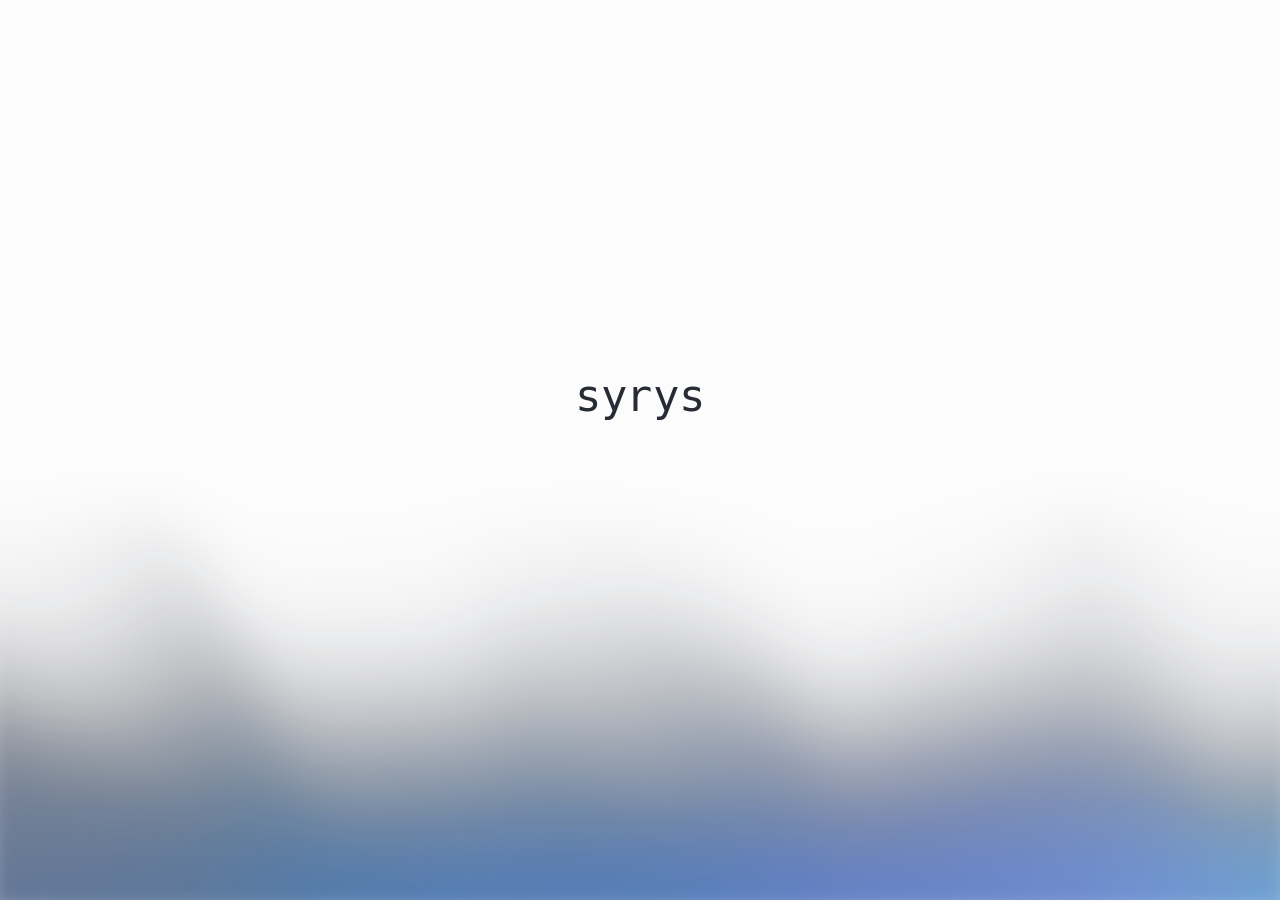
==== index.html @ 82239f55 "initial" ====
<!doctype html>
<html lang="en">
  <head>
    <meta charset="utf-8">
    <meta name="viewport" content="width=device-width, initial-scale=1">
    <meta name="color-scheme" content="light">
    <meta name="theme-color" content="#fcfcfd">
    <meta name="description" content="A personal website.">
    <title>syrys</title>
    <link rel="icon" href="favicon.svg" type="image/svg+xml">
    <link rel="preload" href="assets/fonts/hack/hack-regular.woff2" as="font" type="font/woff2" crossorigin>
    <link rel="stylesheet" href="styles.css">
    <script src="script.js" defer></script>
  </head>
  <body>
    <main>
      <h1>syrys</h1>
    </main>
    <div class="gradient-floor" aria-hidden="true">
      <div class="gradient-fallback"></div>
      <canvas></canvas>
    </div>
  </body>
</html>
---- styles.css ----
@font-face {
  font-family: "Hack";
  src: url("assets/fonts/hack/hack-regular.woff2") format("woff2");
  font-style: normal;
  font-weight: 400;
  font-display: swap;
}

:root {
  color-scheme: light;
  font-family: "Hack", "SFMono-Regular", Consolas, monospace;
  background: #fcfcfd;
  color: #272b34;
  /* Matches color1–color4 in script.js, with RGB expressed as percentages. */
  --gradient-color-1: rgb(40% 45% 58%);
  --gradient-color-2: rgb(19% 49% 70%);
  --gradient-color-3: rgb(48% 49% 88%);
  --gradient-color-4: rgb(40% 73% 88%);
  /* The shader's 0.00036 speed is 3× its original 0.00012 speed. */
  --gradient-duration: 8.333333s;
  -webkit-text-size-adjust: 100%;
}

* { box-sizing: border-box; }
body { margin: 0; }
main { position: relative; z-index: 1; display: grid; place-items: center; min-height: 100vh; min-height: 100svh; padding: 2rem; }
h1 { max-width: 100%; margin: 0; transform: translateY(-6svh); font-size: clamp(1.75rem, 4vw, 2.75rem); font-weight: 400; line-height: 1.4; text-align: center; overflow-wrap: anywhere; }
.gradient-floor { position: fixed; z-index: 0; inset: auto 0 0; height: 48vh; height: min(30rem, 48svh); overflow: hidden; pointer-events: none; }
.gradient-floor canvas { position: absolute; inset: -16px; display: block; width: calc(100% + 32px); height: calc(100% + 32px); filter: blur(12px); opacity: 0; }
.gradient-floor.is-ready canvas { opacity: 1; }
.gradient-floor.is-ready .gradient-fallback { display: none; }
.gradient-fallback {
  position: absolute;
  inset: -15%;
  background:
    radial-gradient(ellipse at 8% 100%, var(--gradient-color-1) 0, transparent 57%),
    radial-gradient(ellipse at 45% 110%, var(--gradient-color-2) 0, transparent 65%),
    radial-gradient(ellipse at 77% 100%, var(--gradient-color-3) 0, transparent 58%),
    radial-gradient(ellipse at 100% 100%, var(--gradient-color-4) 0, transparent 55%);
  filter: blur(28px);
  mask-image: linear-gradient(to top, #000, transparent 85%);
  -webkit-mask-image: linear-gradient(to top, #000, transparent 85%);
  transform-origin: bottom center;
  animation: fallback-drift var(--gradient-duration) ease-in-out infinite alternate;
}

@keyframes fallback-drift {
  from { transform: scale(1.1, 0.9) translateX(-7%) skewX(-10deg); }
  to { transform: scale(1.3, 1.2) translateX(7%) skewX(10deg); }
}

@media (prefers-reduced-motion: reduce) {
  .gradient-fallback { animation: none; }
}
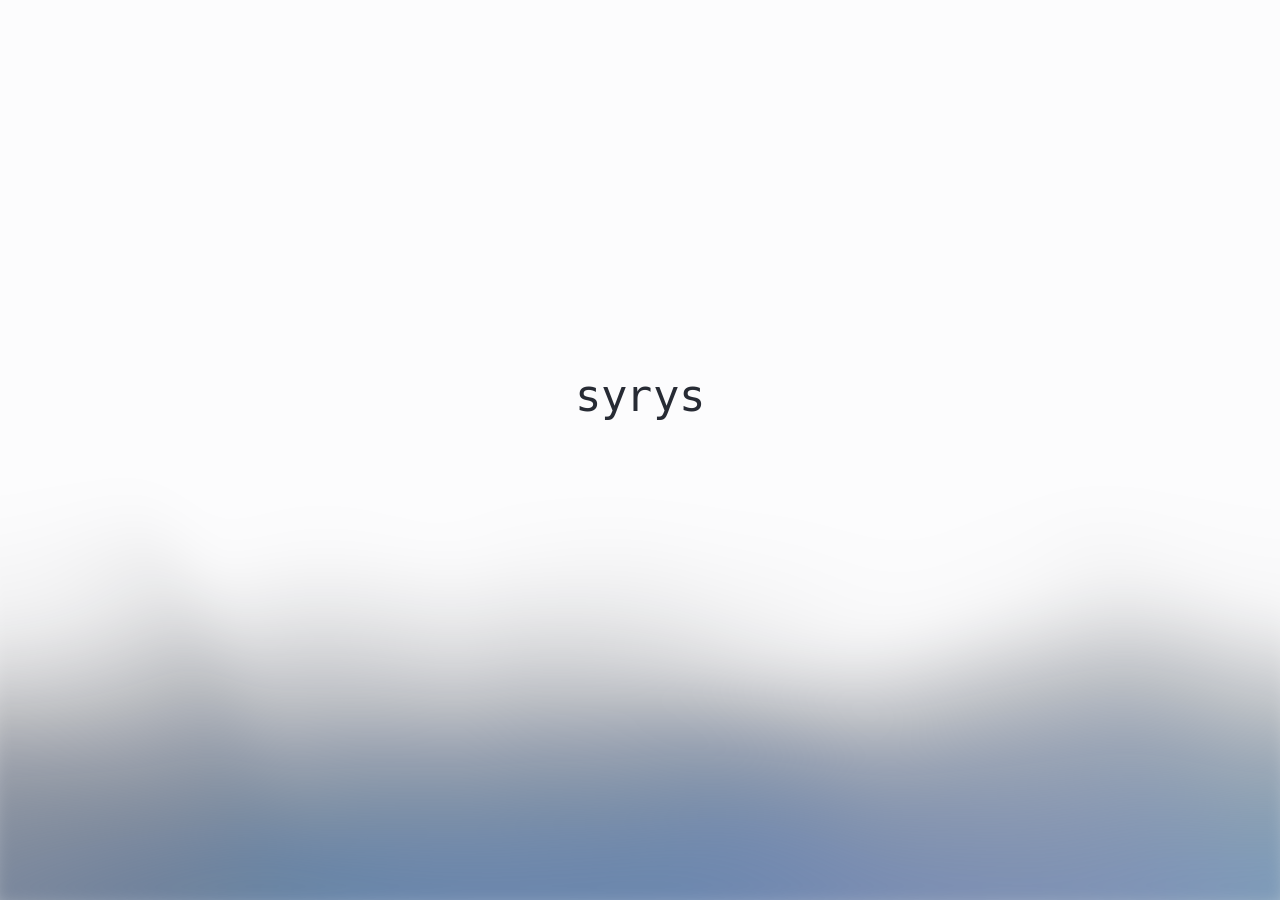
==== commit 090f773b: "Dark mode support" ====
--- a/index.html
+++ b/index.html
@@ -3,8 +3,9 @@
   <head>
     <meta charset="utf-8">
     <meta name="viewport" content="width=device-width, initial-scale=1">
-    <meta name="color-scheme" content="light">
-    <meta name="theme-color" content="#fcfcfd">
+    <meta name="color-scheme" content="light dark">
+    <meta name="theme-color" content="#fcfcfd" media="(prefers-color-scheme: light)">
+    <meta name="theme-color" content="#111218" media="(prefers-color-scheme: dark)">
     <meta name="description" content="A personal website.">
     <title>syrys</title>
     <link rel="icon" href="favicon.svg" type="image/svg+xml">
--- a/styles.css
+++ b/styles.css
@@ -7,7 +7,7 @@
 }
 
 :root {
-  color-scheme: light;
+  color-scheme: light dark;
   font-family: "Hack", "SFMono-Regular", Consolas, monospace;
   background: #fcfcfd;
   color: #272b34;
@@ -18,6 +18,10 @@
   --gradient-color-4: rgb(40% 73% 88%);
   /* The shader's 0.00036 speed is 3× its original 0.00012 speed. */
   --gradient-duration: 8.333333s;
+  /* Matches waveSpeed in script.js; the fallback follows its relative pace. */
+  --gradient-wave-speed: 2;
+  /* Matches blendHeight in script.js: higher values give a mistier fade. */
+  --gradient-blend-height: 0.24;
   -webkit-text-size-adjust: 100%;
 }
 
@@ -31,17 +35,24 @@
 .gradient-floor.is-ready .gradient-fallback { display: none; }
 .gradient-fallback {
   position: absolute;
+  inset: 0;
+  /* Keep the fade stationary while the colors underneath drift. */
+  --fade-end: clamp(75%, calc(72% + var(--gradient-blend-height) * 100%), 100%);
+  mask-image: linear-gradient(to top, #000 0%, rgb(0 0 0 / 0.65) 35%, rgb(0 0 0 / 0.2) 65%, transparent var(--fade-end));
+  -webkit-mask-image: linear-gradient(to top, #000 0%, rgb(0 0 0 / 0.65) 35%, rgb(0 0 0 / 0.2) 65%, transparent var(--fade-end));
+}
+.gradient-fallback::before {
+  content: "";
+  position: absolute;
   inset: -15%;
   background:
-    radial-gradient(ellipse at 8% 100%, var(--gradient-color-1) 0, transparent 57%),
-    radial-gradient(ellipse at 45% 110%, var(--gradient-color-2) 0, transparent 65%),
-    radial-gradient(ellipse at 77% 100%, var(--gradient-color-3) 0, transparent 58%),
-    radial-gradient(ellipse at 100% 100%, var(--gradient-color-4) 0, transparent 55%);
-  filter: blur(28px);
-  mask-image: linear-gradient(to top, #000, transparent 85%);
-  -webkit-mask-image: linear-gradient(to top, #000, transparent 85%);
+    radial-gradient(ellipse at 8% 80%, var(--gradient-color-1) 0, transparent 45%),
+    radial-gradient(ellipse at 42% 112%, var(--gradient-color-2) 0, transparent 52%),
+    radial-gradient(ellipse at 72% 86%, var(--gradient-color-3) 0, transparent 46%),
+    radial-gradient(ellipse at 108% 108%, var(--gradient-color-4) 0, transparent 42%);
+  filter: blur(calc(16px + var(--gradient-blend-height) * 100px));
   transform-origin: bottom center;
-  animation: fallback-drift var(--gradient-duration) ease-in-out infinite alternate;
+  animation: fallback-drift calc(var(--gradient-duration) / max(var(--gradient-wave-speed), 0.01)) ease-in-out infinite alternate;
 }
 
 @keyframes fallback-drift {
@@ -49,6 +60,16 @@
   to { transform: scale(1.3, 1.2) translateX(7%) skewX(10deg); }
 }
 
+@media (prefers-color-scheme: dark) {
+  :root {
+    background: #202021; /* #111218 */
+    color: #eceef4;
+  }
+
+  /* Soften both the WebGL gradient and its CSS fallback against the dark page. */
+  .gradient-floor { opacity: 0.8; }
+}
+
 @media (prefers-reduced-motion: reduce) {
-  .gradient-fallback { animation: none; }
+  .gradient-fallback::before { animation: none; }
 }
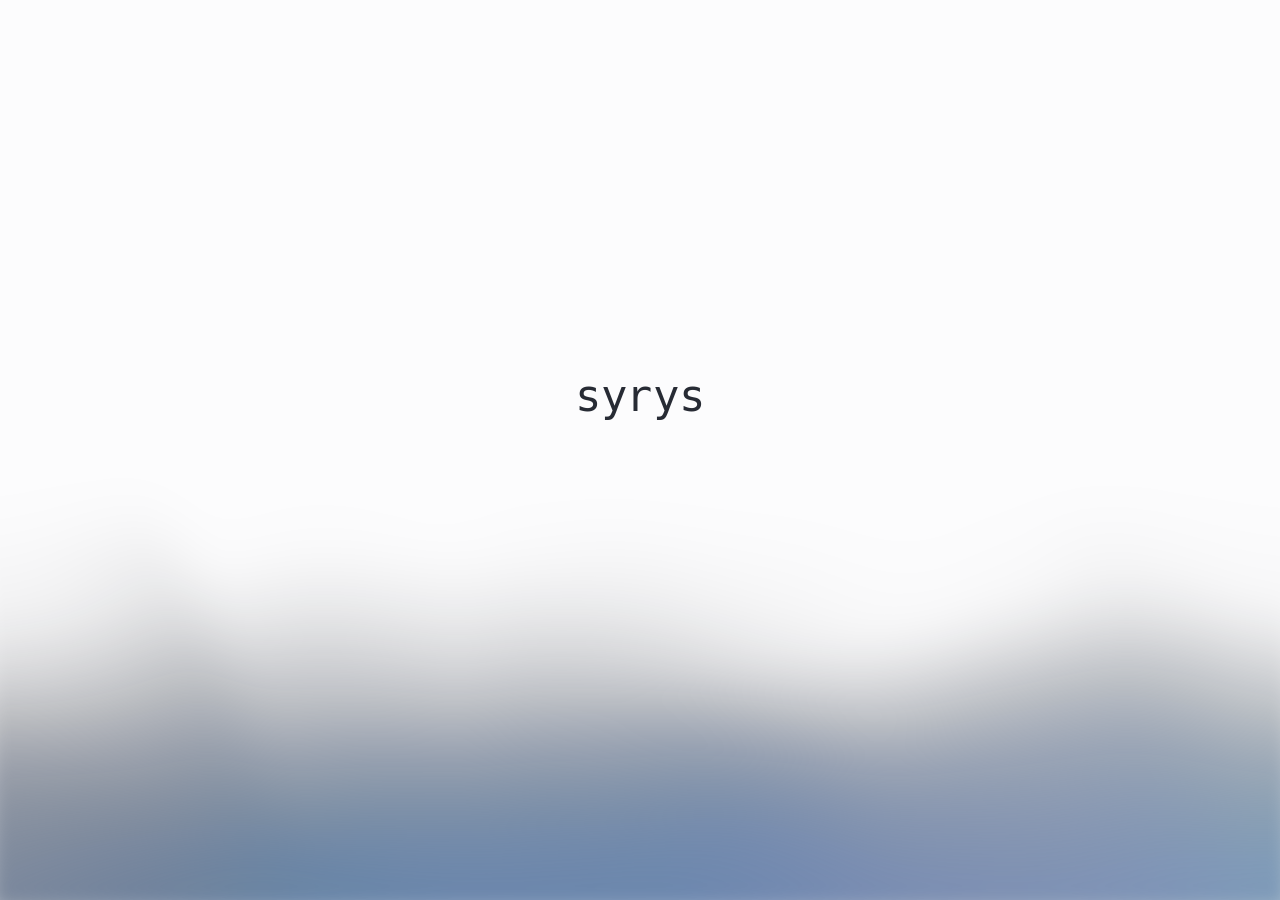
==== commit 892a486d: "favicon fix" ====
--- a/index.html
+++ b/index.html
@@ -8,7 +8,9 @@
     <meta name="theme-color" content="#111218" media="(prefers-color-scheme: dark)">
     <meta name="description" content="A personal website.">
     <title>syrys</title>
-    <link rel="icon" href="favicon.svg" type="image/svg+xml">
+    <link rel="icon" href="favicon.ico?v=2" sizes="16x16 32x32 48x48">
+    <link rel="icon" href="favicon.png?v=2" type="image/png" sizes="599x599">
+    <link rel="icon" href="favicon.svg?v=2" type="image/svg+xml" sizes="any">
     <link rel="preload" href="assets/fonts/hack/hack-regular.woff2" as="font" type="font/woff2" crossorigin>
     <link rel="stylesheet" href="styles.css">
     <script src="script.js" defer></script>
